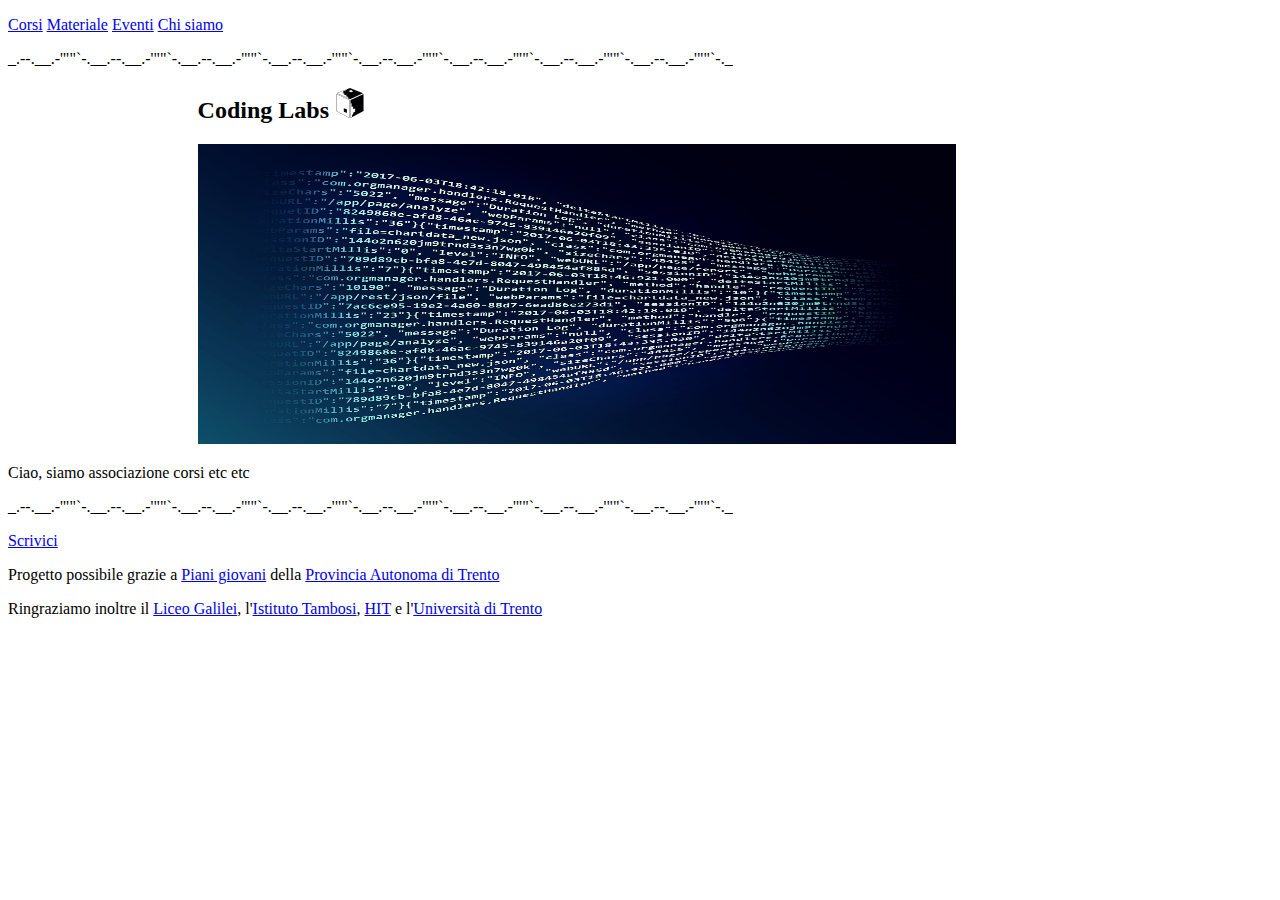
==== view/index.html @ 3b74b83f "[Footer]  Fix footer" ====
<!DOCTYPE html>
<html lang="it">
<head>
    <meta charset="UTF-8">
    <title>Coding Labs Project</title>
</head>
<body>
<p>
    <a href="corsi.html">Corsi</a>
    <a href="materiale.html">Materiale</a>
    <a href="eventi.html">Eventi</a>
    <a href="mentor.html">Chi siamo</a>
</p>
<div>
    _.--.__.-'""`-.__.--.__.-'""`-.__.--.__.-'""`-.__.--.__.-'""`-.__.--.__.-'""`-.__.--.__.-'""`-.__.--.__.-'""`-.__.--.__.-'""`-._
</div>

<h2 style="margin-left:15%;margin-right:15%;width:60%;">
    Coding Labs
    <img src="../assets/images/LogoCube.svg" alt="CubicoLogo" height="30" width="30">
</h2>
<div>
    <img src="../assets/images/programming_background.jpg" alt="Programming is an amazing experience" height="300"
         style="margin-left:15%;margin-right:15%;width:60%;">
</div>
<p>
    Ciao, siamo associazione corsi etc etc
</p>
<div>
    <div>
        _.--.__.-'""`-.__.--.__.-'""`-.__.--.__.-'""`-.__.--.__.-'""`-.__.--.__.-'""`-.__.--.__.-'""`-.__.--.__.-'""`-.__.--.__.-'""`-._
    </div>
    <p>
        <a href="mailto:coderdojodisimaster@gmail.com?Subject=Ciao" target="_top">Scrivici</a>
    </p>
    <p>
        Progetto possibile grazie a <a href="http://www.trentogiovani.it/">Piani giovani</a> della
        <a href="http://www.provincia.tn.it/">Provincia Autonoma di Trento</a>
    </p>
    <p>
        Ringraziamo inoltre il <a href="https://www.lsgalilei.org/">Liceo Galilei</a>,
        l'<a href="http://www.tambosi.tn.it/it/">Istituto Tambosi</a>, <a
            href="https://www.trentinoinnovation.eu/en/home/">HIT</a>
        e l'<a href="http://www.unitn.it/">Università di Trento</a>
    </p>
</div>

</body>
</html>
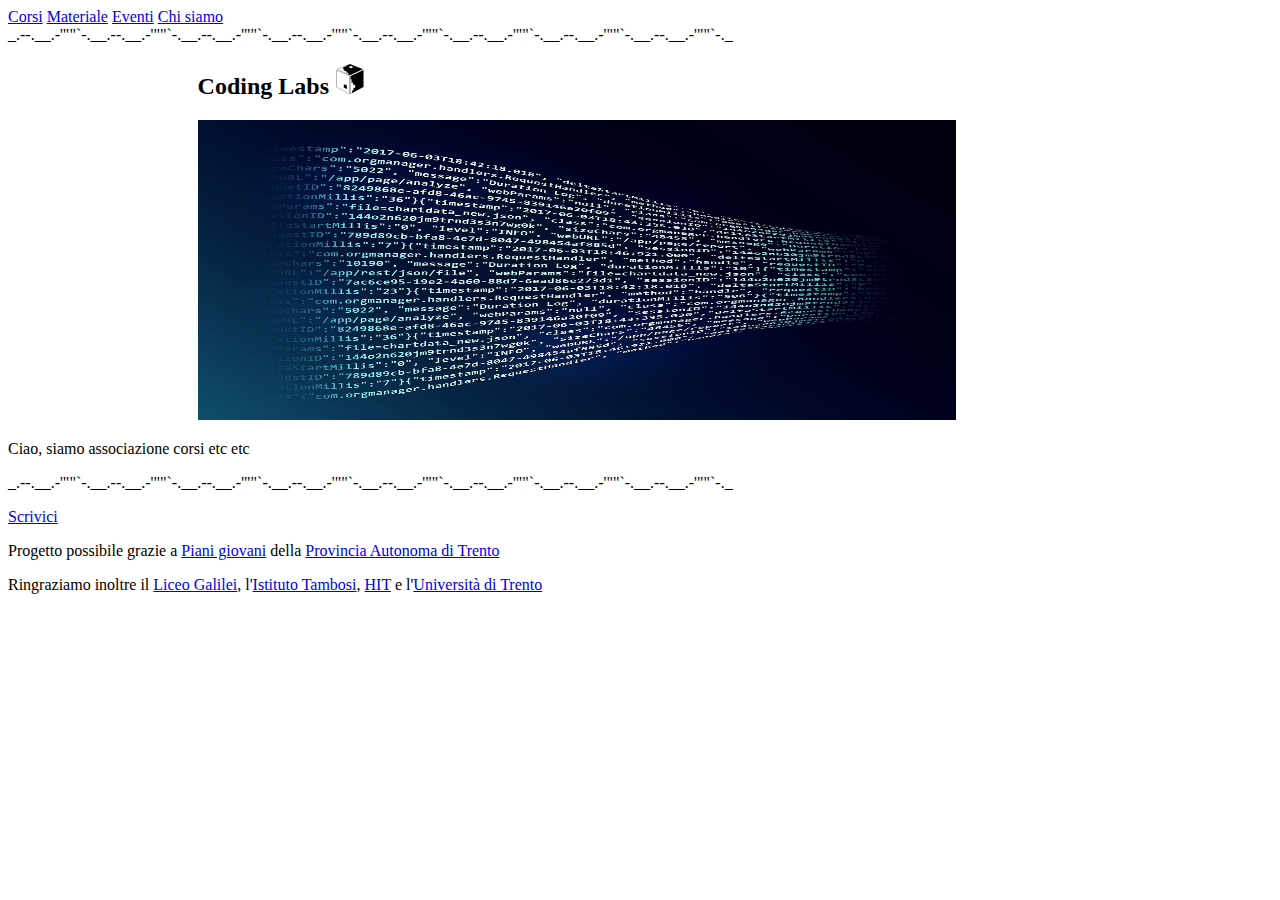
==== commit 4330316f: "[Header]    Sparse header and refactor" ====
--- a/view/index.html
+++ b/view/index.html
@@ -5,14 +5,15 @@
     <title>Coding Labs Project</title>
 </head>
 <body>
-<p>
+<div>
     <a href="corsi.html">Corsi</a>
     <a href="materiale.html">Materiale</a>
     <a href="eventi.html">Eventi</a>
     <a href="mentor.html">Chi siamo</a>
-</p>
-<div>
-    _.--.__.-'""`-.__.--.__.-'""`-.__.--.__.-'""`-.__.--.__.-'""`-.__.--.__.-'""`-.__.--.__.-'""`-.__.--.__.-'""`-.__.--.__.-'""`-._
+    <div>
+        _.--.__.-'""`-.__.--.__.-'""`-.__.--.__.-'""`-.__.--.__.-'""`-.__.--.__.-'""`-.__.--.__.-'""`-.__.--.__.-'""`-.__.--.__.-'""`-._
+    </div>
+    <!--FINE HEADER    FINE HEADER-->
 </div>
 
 <h2 style="margin-left:15%;margin-right:15%;width:60%;">
@@ -27,6 +28,7 @@
     Ciao, siamo associazione corsi etc etc
 </p>
 <div>
+    <!--INIZIO FOOTER       INIZIO FOOTER-->
     <div>
         _.--.__.-'""`-.__.--.__.-'""`-.__.--.__.-'""`-.__.--.__.-'""`-.__.--.__.-'""`-.__.--.__.-'""`-.__.--.__.-'""`-.__.--.__.-'""`-._
     </div>
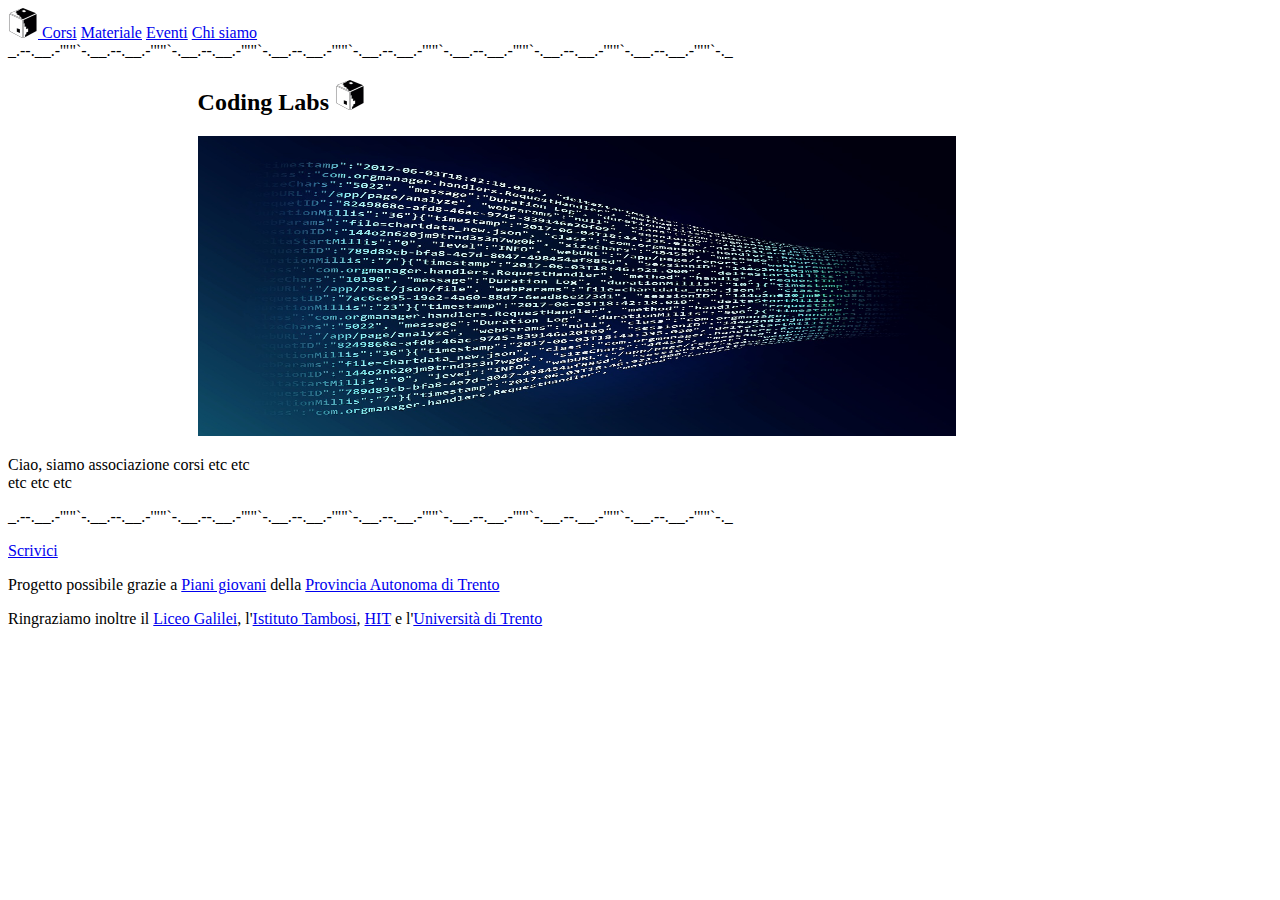
==== commit 8376ae01: "[Header]    Add logo with homepage link [Pages]     Aggiunge lista nella pag materiale" ====
--- a/view/index.html
+++ b/view/index.html
@@ -6,6 +6,10 @@
 </head>
 <body>
 <div>
+    <a href="index.html">
+        <img src="../assets/images/LogoCube.svg" alt="CubicoLogo" height="30" width="30">
+    </a>
+
     <a href="corsi.html">Corsi</a>
     <a href="materiale.html">Materiale</a>
     <a href="eventi.html">Eventi</a>
@@ -18,14 +22,19 @@
 
 <h2 style="margin-left:15%;margin-right:15%;width:60%;">
     Coding Labs
-    <img src="../assets/images/LogoCube.svg" alt="CubicoLogo" height="30" width="30">
+
+    <a href="index.html">
+        <img src="../assets/images/LogoCube.svg" alt="CubicoLogo" height="30" width="30">
+    </a>
+
 </h2>
 <div>
     <img src="../assets/images/programming_background.jpg" alt="Programming is an amazing experience" height="300"
          style="margin-left:15%;margin-right:15%;width:60%;">
 </div>
 <p>
-    Ciao, siamo associazione corsi etc etc
+    Ciao, siamo associazione corsi etc etc <br> etc etc etc
+
 </p>
 <div>
     <!--INIZIO FOOTER       INIZIO FOOTER-->
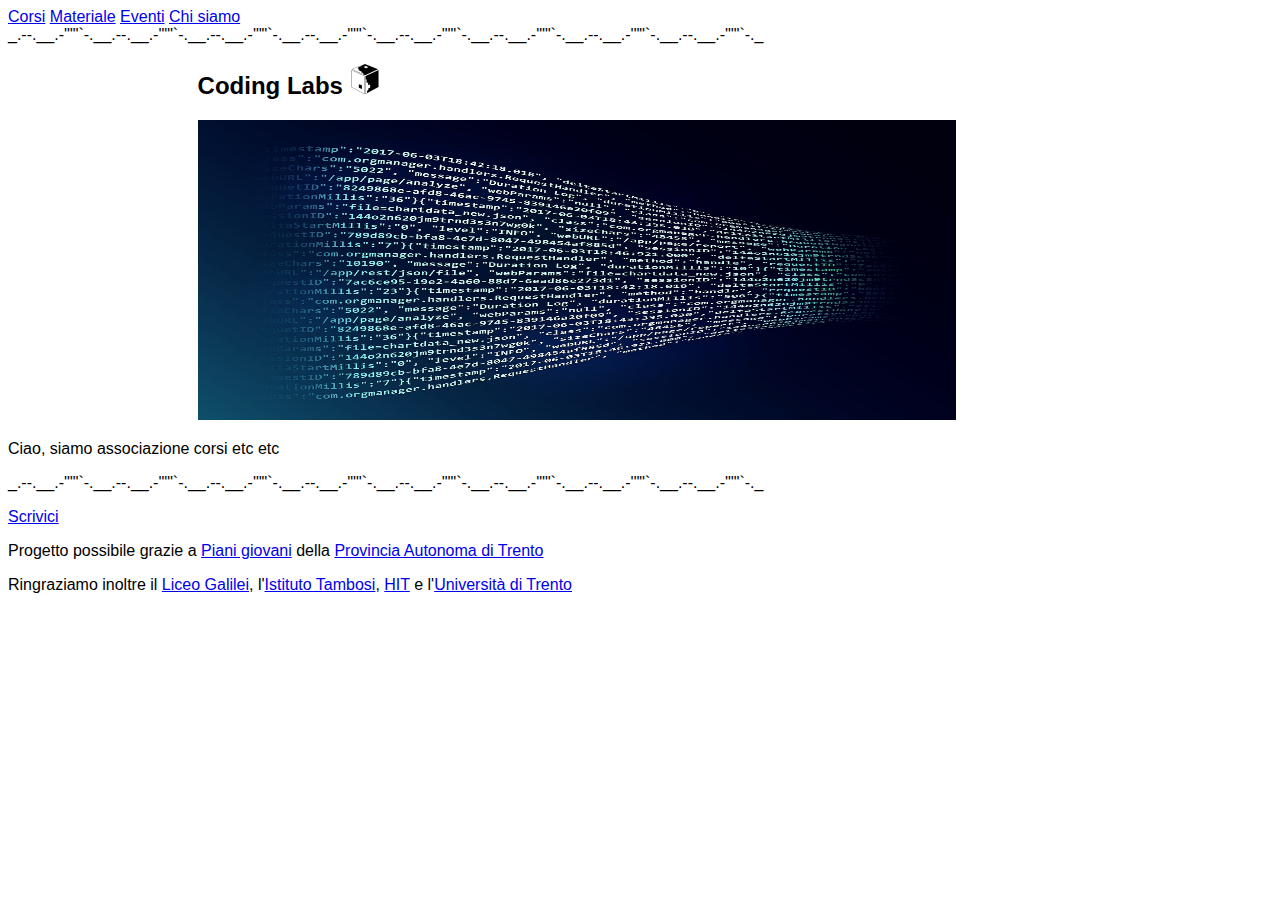
==== commit fea68e75: "added courses pages" ====
--- a/view/index.html
+++ b/view/index.html
@@ -3,13 +3,10 @@
 <head>
     <meta charset="UTF-8">
     <title>Coding Labs Project</title>
+    <link rel="stylesheet" type="text/css" href="../assets/CSS/layout.css">
 </head>
 <body>
 <div>
-    <a href="index.html">
-        <img src="../assets/images/LogoCube.svg" alt="CubicoLogo" height="30" width="30">
-    </a>
-
     <a href="corsi.html">Corsi</a>
     <a href="materiale.html">Materiale</a>
     <a href="eventi.html">Eventi</a>
@@ -20,22 +17,20 @@
     <!--FINE HEADER    FINE HEADER-->
 </div>
 
-<h2 style="margin-left:15%;margin-right:15%;width:60%;">
-    Coding Labs
+<div class="content">
+    <h2 style="margin-left:15%;margin-right:15%;width:60%;">
+        Coding Labs
+        <img src="../assets/images/LogoCube.svg" alt="CubicoLogo" height="30" width="30">
+    </h2>
+    <div>
+        <img src="../assets/images/programming_background.jpg" alt="Programming is an amazing experience" height="300"
+             style="margin-left:15%;margin-right:15%;width:60%;">
+    </div>
+    <p>
+        Ciao, siamo associazione corsi etc etc
+    </p>
+</div>
 
-    <a href="index.html">
-        <img src="../assets/images/LogoCube.svg" alt="CubicoLogo" height="30" width="30">
-    </a>
-
-</h2>
-<div>
-    <img src="../assets/images/programming_background.jpg" alt="Programming is an amazing experience" height="300"
-         style="margin-left:15%;margin-right:15%;width:60%;">
-</div>
-<p>
-    Ciao, siamo associazione corsi etc etc <br> etc etc etc
-
-</p>
 <div>
     <!--INIZIO FOOTER       INIZIO FOOTER-->
     <div>
--- a/assets/CSS/layout.css
+++ b/assets/CSS/layout.css
@@ -0,0 +1,64 @@
+html {
+    font-family: "Arial", sans-serif;
+}
+
+* {
+    box-sizing: border-box;
+}
+
+.row {
+    clear: both;
+}
+
+[class*="col-"] {
+    float: left;
+    padding: 15px;
+}
+
+.col-1 {
+    width: 8.33%;
+}
+
+.col-2 {
+    width: 16.66%;
+}
+
+.col-3 {
+    width: 25%;
+}
+
+.col-4 {
+    width: 33.33%;
+}
+
+.col-5 {
+    width: 41.66%;
+}
+
+.col-6 {
+    width: 50%;
+}
+
+.col-7 {
+    width: 58.33%;
+}
+
+.col-8 {
+    width: 66.66%;
+}
+
+.col-9 {
+    width: 75%;
+}
+
+.col-10 {
+    width: 83.33%;
+}
+
+.col-11 {
+    width: 91.66%;
+}
+
+.col-12 {
+    width: 100%;
+}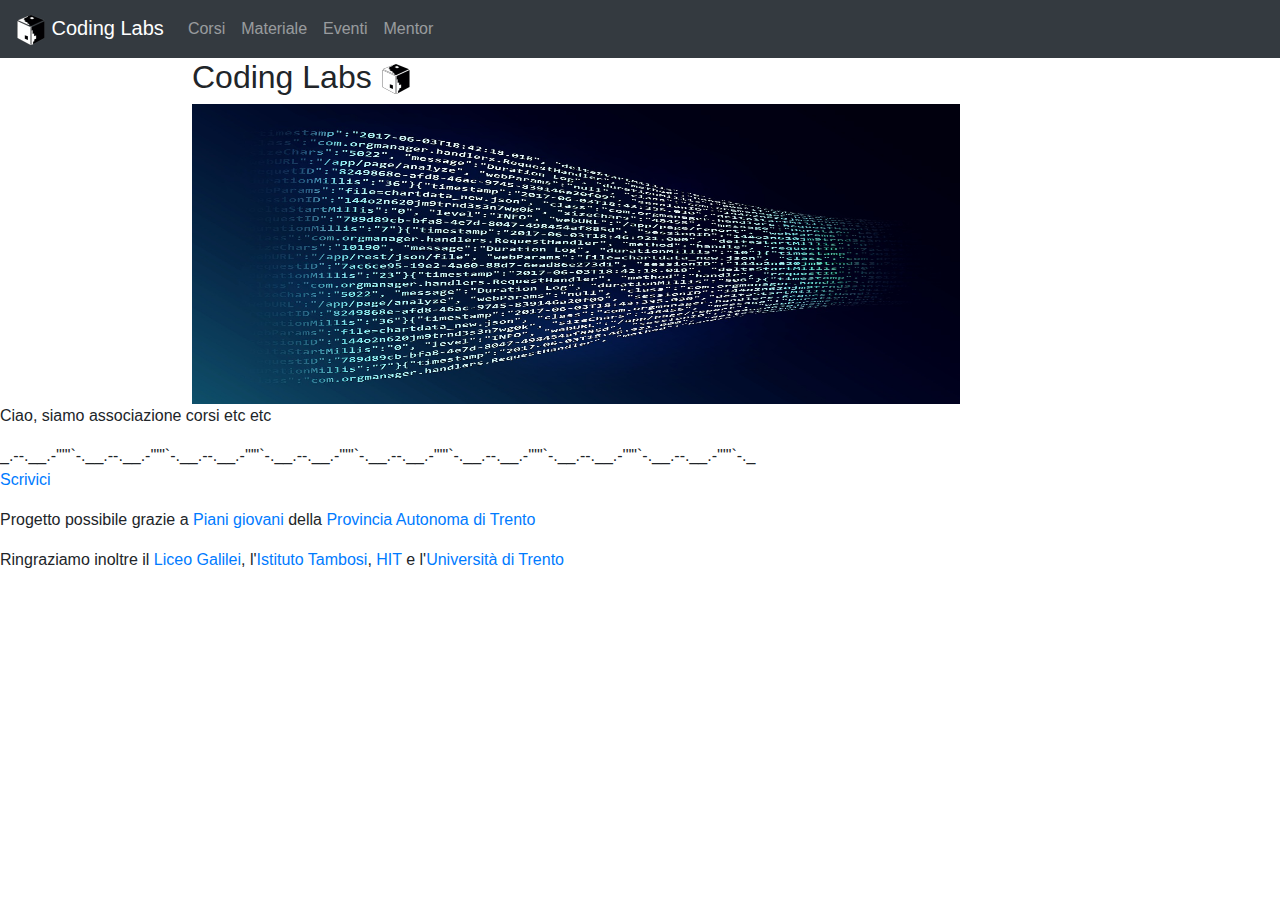
==== commit cc8398bb: "added dark bootstrap 4 navbar" ====
--- a/view/index.html
+++ b/view/index.html
@@ -3,19 +3,39 @@
 <head>
     <meta charset="UTF-8">
     <title>Coding Labs Project</title>
-    <link rel="stylesheet" type="text/css" href="../assets/CSS/layout.css">
+    <link rel="stylesheet" type="text/css" href="../assets/CSS/bootstrap.min.css">
+    <script src="../assets/javascript/jquery-3.2.1.slim.min.js"></script>
+    <script src="../assets/javascript/popper.min.js"></script>
+    <script src="../assets/javascript/bootstrap.min.js"></script>
 </head>
 <body>
-<div>
-    <a href="corsi.html">Corsi</a>
-    <a href="materiale.html">Materiale</a>
-    <a href="eventi.html">Eventi</a>
-    <a href="mentor.html">Chi siamo</a>
-    <div>
-        _.--.__.-'""`-.__.--.__.-'""`-.__.--.__.-'""`-.__.--.__.-'""`-.__.--.__.-'""`-.__.--.__.-'""`-.__.--.__.-'""`-.__.--.__.-'""`-._
+<nav class="navbar navbar-expand-lg navbar-dark bg-dark">
+    <a class="navbar-brand" href="index.html">
+        <img src="../assets/images/LogoCube.svg" alt="CubicoLogo" height="30" width="30">
+        Coding Labs
+    </a>
+    <button class="navbar-toggler" type="button" data-toggle="collapse" data-target="#navbarNav"
+            aria-controls="navbarNav" aria-expanded="false" aria-label="Toggle navigation">
+        <span class="navbar-toggler-icon"></span>
+    </button>
+    <div class="collapse navbar-collapse" id="navbarNav">
+        <ul class="navbar-nav">
+            <li class="nav-item">
+                <a class="nav-link" href="corsi.html">Corsi</a>
+            </li>
+            <li class="nav-item">
+                <a class="nav-link" href="materiale.html">Materiale</a>
+            </li>
+            <li class="nav-item">
+                <a class="nav-link" href="eventi.html">Eventi</a>
+            </li>
+            <li class="nav-item">
+                <a class="nav-link" href="mentor.html">Mentor</a>
+            </li>
+        </ul>
     </div>
-    <!--FINE HEADER    FINE HEADER-->
-</div>
+</nav>
+
 
 <div class="content">
     <h2 style="margin-left:15%;margin-right:15%;width:60%;">
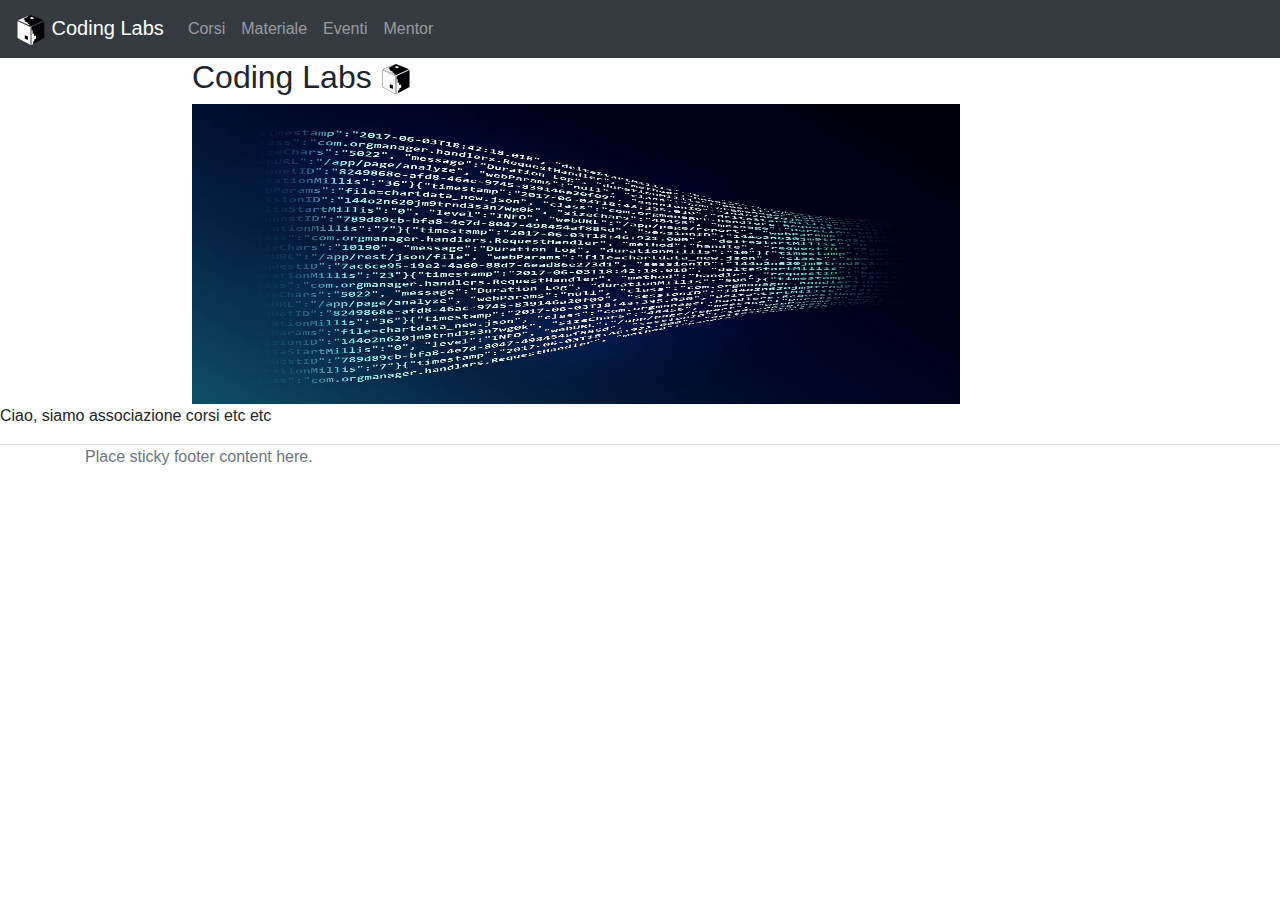
==== commit 6ec38864: "added footer" ====
--- a/view/index.html
+++ b/view/index.html
@@ -51,8 +51,14 @@
     </p>
 </div>
 
-<div>
-    <!--INIZIO FOOTER       INIZIO FOOTER-->
+
+<footer class="border-top">
+    <div class="container">
+        <span class="text-muted">Place sticky footer content here.</span>
+    </div>
+</footer>
+<!--<div>
+    <!--INIZIO FOOTER       INIZIO FOOTER
     <div>
         _.--.__.-'""`-.__.--.__.-'""`-.__.--.__.-'""`-.__.--.__.-'""`-.__.--.__.-'""`-.__.--.__.-'""`-.__.--.__.-'""`-.__.--.__.-'""`-._
     </div>
@@ -69,7 +75,7 @@
             href="https://www.trentinoinnovation.eu/en/home/">HIT</a>
         e l'<a href="http://www.unitn.it/">Università di Trento</a>
     </p>
-</div>
+</div>-->
 
 </body>
 </html>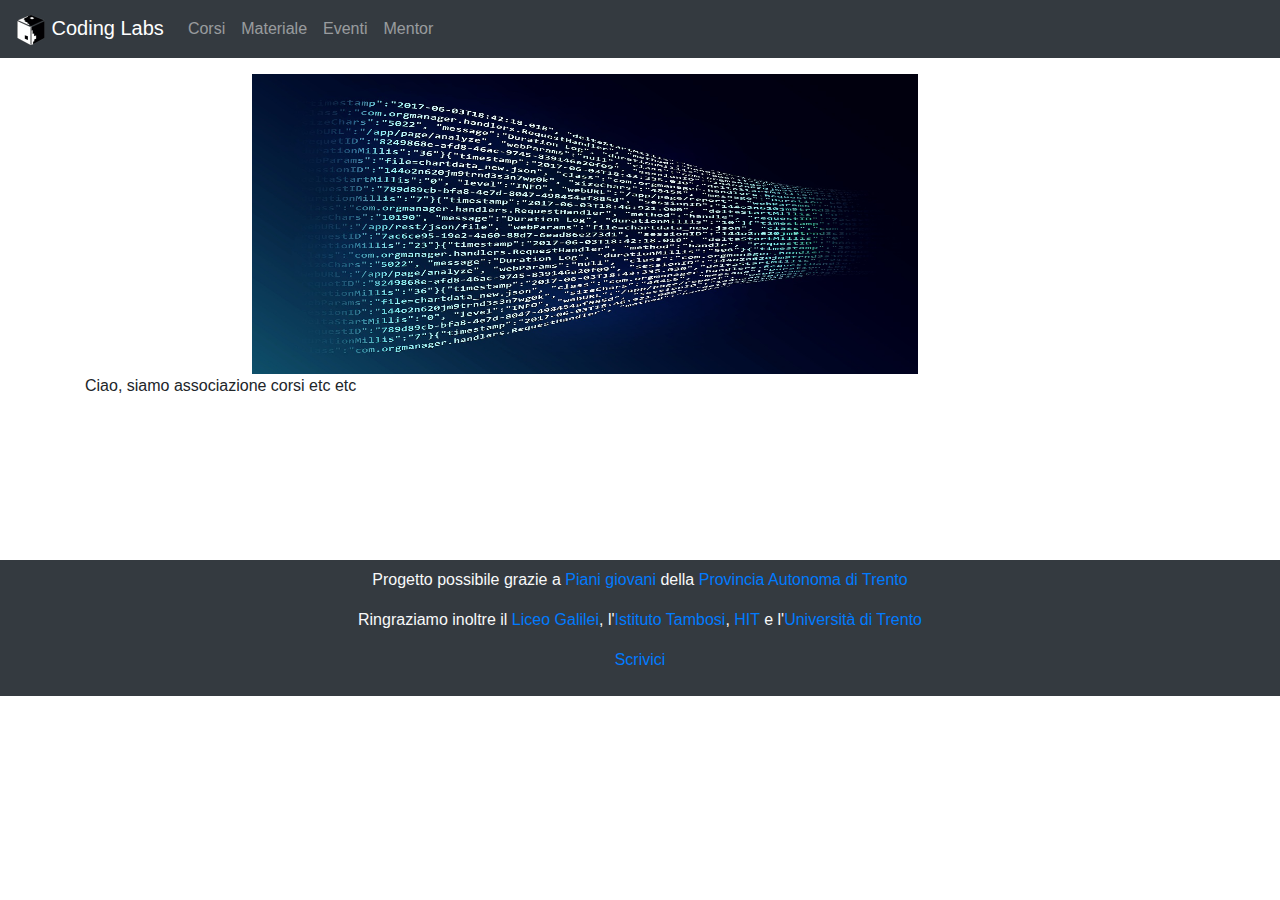
==== commit b4595b24: "added footer" ====
--- a/view/index.html
+++ b/view/index.html
@@ -4,6 +4,7 @@
     <meta charset="UTF-8">
     <title>Coding Labs Project</title>
     <link rel="stylesheet" type="text/css" href="../assets/CSS/bootstrap.min.css">
+    <link rel="stylesheet" type="text/css" href="../assets/CSS/layout.css">
     <script src="../assets/javascript/jquery-3.2.1.slim.min.js"></script>
     <script src="../assets/javascript/popper.min.js"></script>
     <script src="../assets/javascript/bootstrap.min.js"></script>
@@ -37,11 +38,7 @@
 </nav>
 
 
-<div class="content">
-    <h2 style="margin-left:15%;margin-right:15%;width:60%;">
-        Coding Labs
-        <img src="../assets/images/LogoCube.svg" alt="CubicoLogo" height="30" width="30">
-    </h2>
+<div class="container my-3">
     <div>
         <img src="../assets/images/programming_background.jpg" alt="Programming is an amazing experience" height="300"
              style="margin-left:15%;margin-right:15%;width:60%;">
@@ -49,33 +46,30 @@
     <p>
         Ciao, siamo associazione corsi etc etc
     </p>
+    <div class="row">
+        <div class="col-12" style="height: 130px">
+
+        </div>
+    </div>
 </div>
 
+<footer>
+    <div class="bg-dark p-2">
 
-<footer class="border-top">
-    <div class="container">
-        <span class="text-muted">Place sticky footer content here.</span>
+        <p class="text-light text-center">
+            Progetto possibile grazie a <a href="http://www.trentogiovani.it/">Piani giovani</a> della
+            <a href="http://www.provincia.tn.it/">Provincia Autonoma di Trento</a>
+        </p>
+        <p class="text-light text-center">
+            Ringraziamo inoltre il <a href="https://www.lsgalilei.org/">Liceo Galilei</a>,
+            l'<a href="http://www.tambosi.tn.it/it/">Istituto Tambosi</a>, <a
+                href="https://www.trentinoinnovation.eu/en/home/">HIT</a>
+            e l'<a href="http://www.unitn.it/">Università di Trento</a>
+        </p>
+        <p class="text-light text-center">
+            <a href="mailto:coderdojodisimaster@gmail.com?Subject=Ciao" target="_top">Scrivici</a>
+        </p>
     </div>
 </footer>
-<!--<div>
-    <!--INIZIO FOOTER       INIZIO FOOTER
-    <div>
-        _.--.__.-'""`-.__.--.__.-'""`-.__.--.__.-'""`-.__.--.__.-'""`-.__.--.__.-'""`-.__.--.__.-'""`-.__.--.__.-'""`-.__.--.__.-'""`-._
-    </div>
-    <p>
-        <a href="mailto:coderdojodisimaster@gmail.com?Subject=Ciao" target="_top">Scrivici</a>
-    </p>
-    <p>
-        Progetto possibile grazie a <a href="http://www.trentogiovani.it/">Piani giovani</a> della
-        <a href="http://www.provincia.tn.it/">Provincia Autonoma di Trento</a>
-    </p>
-    <p>
-        Ringraziamo inoltre il <a href="https://www.lsgalilei.org/">Liceo Galilei</a>,
-        l'<a href="http://www.tambosi.tn.it/it/">Istituto Tambosi</a>, <a
-            href="https://www.trentinoinnovation.eu/en/home/">HIT</a>
-        e l'<a href="http://www.unitn.it/">Università di Trento</a>
-    </p>
-</div>-->
-
 </body>
 </html>--- a/assets/CSS/layout.css
+++ b/assets/CSS/layout.css
@@ -0,0 +1,10 @@
+html {
+    font-size: 1rem;
+}
+
+.footer {
+    position: fixed;
+    left: 0;
+    bottom: 0;
+    width: 100%;
+}